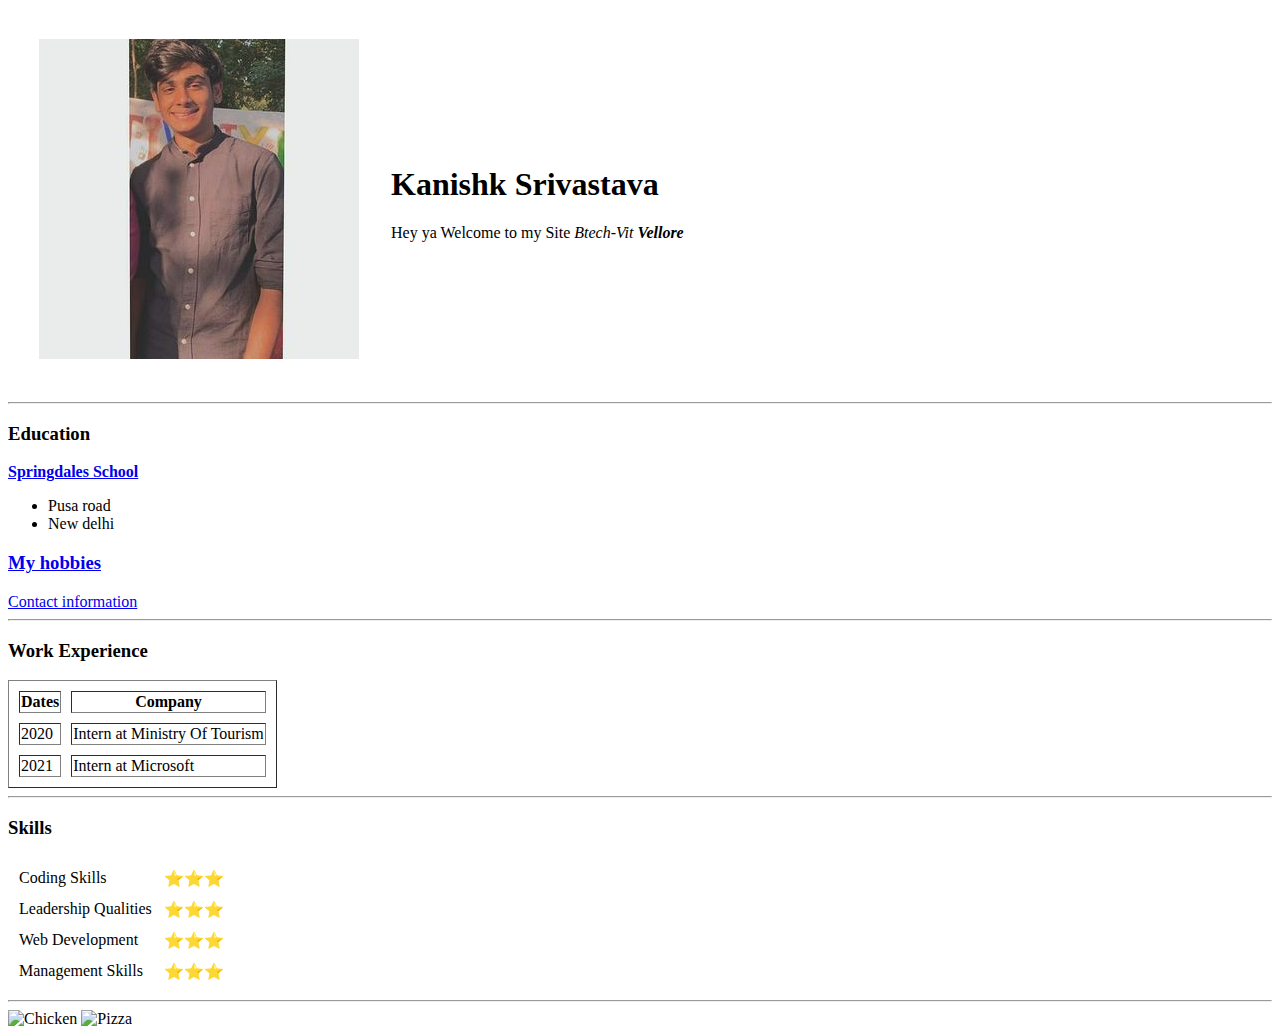
==== index.html @ c7ff0762 "Add files via upload" ====
<!DOCTYPE html>
<html lang="en" dir="ltr">
  <head>
    <meta charset="utf-8">

    <title>Kanishk"s Site  </title>
  </head>
  <link rel="stylesheet" href="css/styles.css">

    <table cellspacing="30">
      <tr>
        <td><img src="kanishk1.png" alt="Kanishk's Profile picture" ></td>
        <td><h1 id="Ksg" class="d">Kanishk Srivastava</h1>
        <p>Hey ya Welcome to my Site <em>Btech-Vit <strong>Vellore</strong></<em></em></p></td>
      </tr>
    </table>

<hr>
<h3>Education</h3>
<strong><a href="https://www.springdalespusa.com/">Springdales School</a></Strong>
<ul>

  <li>Pusa road</li>
  <li>New delhi</li>
  </ul>
  <a href="file:///C:/Users/admin/Desktop/Web%20Development/HTML%20-%20Personal%20Site/hobbies.html"><h3>My hobbies</h3></a>
  <a href="contact.html">Contact information</a>
  <hr>
  <h3>Work Experience</h3>
<table border="1" cellspacing="10">
  <thead>
    <th>Dates</th>
    <th>Company</th>
  </thead>
  <tbody>
    <tr>
      <td>2020</td>
      <td>Intern at Ministry Of Tourism</td>
    </tr>
    <tr>
      <td>2021</td>
      <td>Intern at Microsoft</td>

    </tr>
  </tbody>
  <tfoot>

  </tfoot>


</table>
<hr>
<h3><strong>Skills</strong></h3>
<table cellspacing="10">
      <tr>
        <td>Coding Skills</td>
        <td>⭐⭐⭐</td>
      </tr>
      <tr>
        <td>Leadership Qualities</td>
        <td>⭐⭐⭐</td>
      </tr>
  <tr>
        <td>Web Development</td>
        <td>⭐⭐⭐</td>
  </tr>
  <tr>
    <td>Management Skills</td>
    <td>⭐⭐⭐</td>
  </tr>
</table>
<hr>
<img class="Chicken"src="https://emojipedia-us.s3.dualstack.us-west-1.amazonaws.com/thumbs/120/apple/271/poultry-leg_1f357.png" alt="Chicken">
<img class="Pizza"src="https://emojipedia-us.s3.dualstack.us-west-1.amazonaws.com/thumbs/120/apple/271/pizza_1f355.png" alt="Pizza">
  </body>
</html>
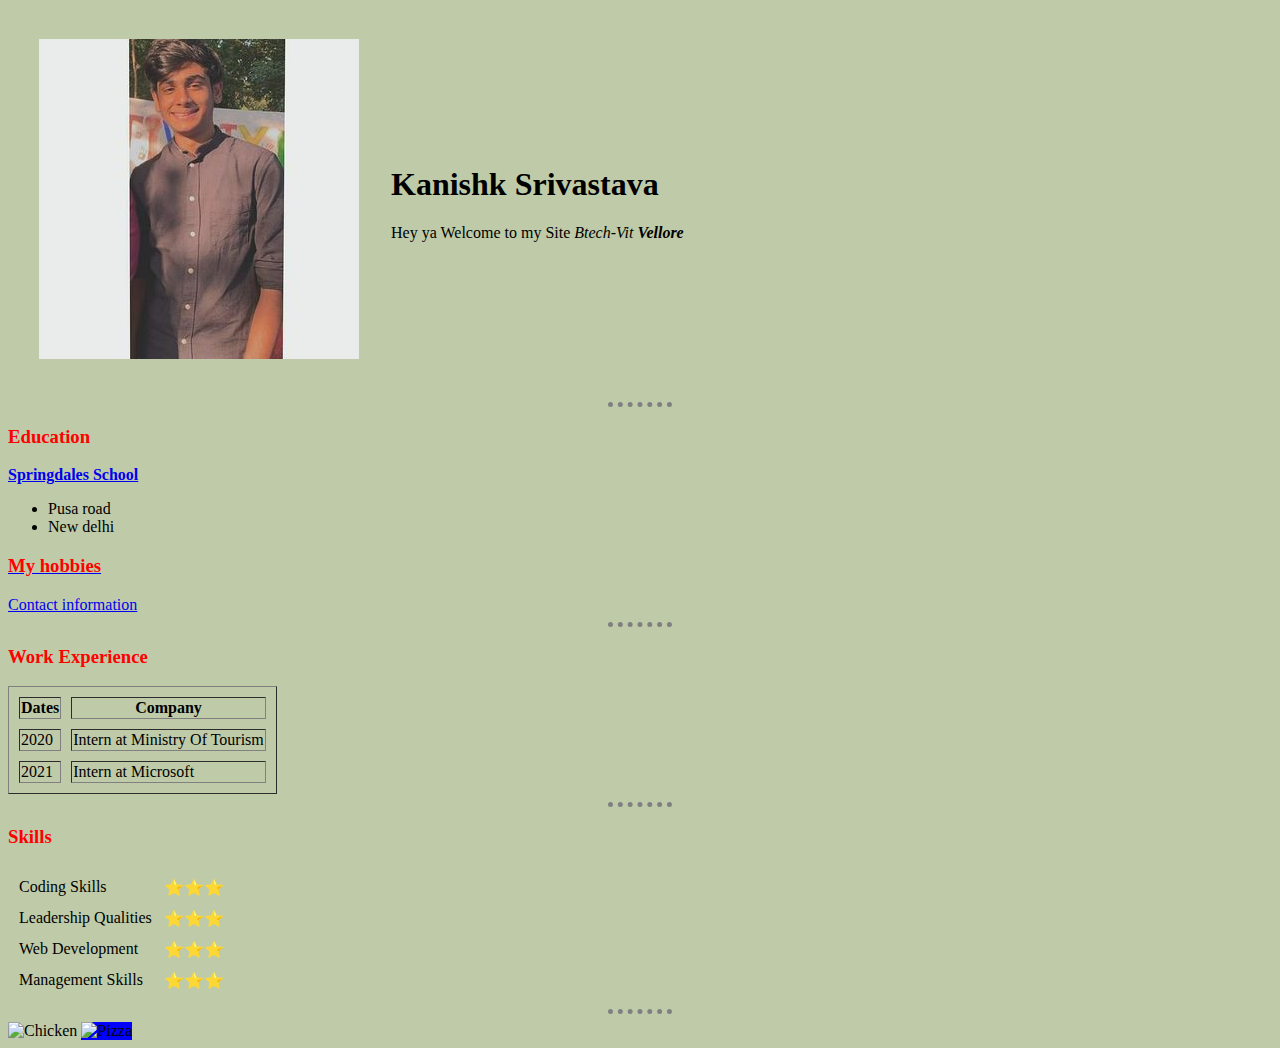
==== commit a97a0181: "Add files via upload" ====
--- a/index.html
+++ b/index.html
@@ -5,7 +5,7 @@
 
     <title>Kanishk"s Site  </title>
   </head>
-  <link rel="stylesheet" href="css/styles.css">
+  <link rel="stylesheet" href="styles.css">
 
     <table cellspacing="30">
       <tr>
--- a/styles.css
+++ b/styles.css
@@ -0,0 +1,42 @@
+/***************************TAG SELECTORS***********************/
+body
+{
+  background-color: #BFCBA8;
+}
+hr
+{
+
+  border-style: none ;
+  border-top: dotted;
+  border-color: grey;
+  border-width: 5px;
+  width: 5%;
+}
+h3
+{
+  color: red
+}
+h1
+{
+    color: #66BFBF
+}
+.d
+{
+  color:yellow;
+}
+/*img
+{
+  background-color: black;
+}*/
+/*******************************************CLASS SELECTORS*******************************/
+.Chicken:hover{
+
+  background-color: green;
+}
+.Pizza{
+  background-color: blue;
+}
+/********************************************ID SELECTORS*************************/
+#Ksg{
+  color: Black;
+}
